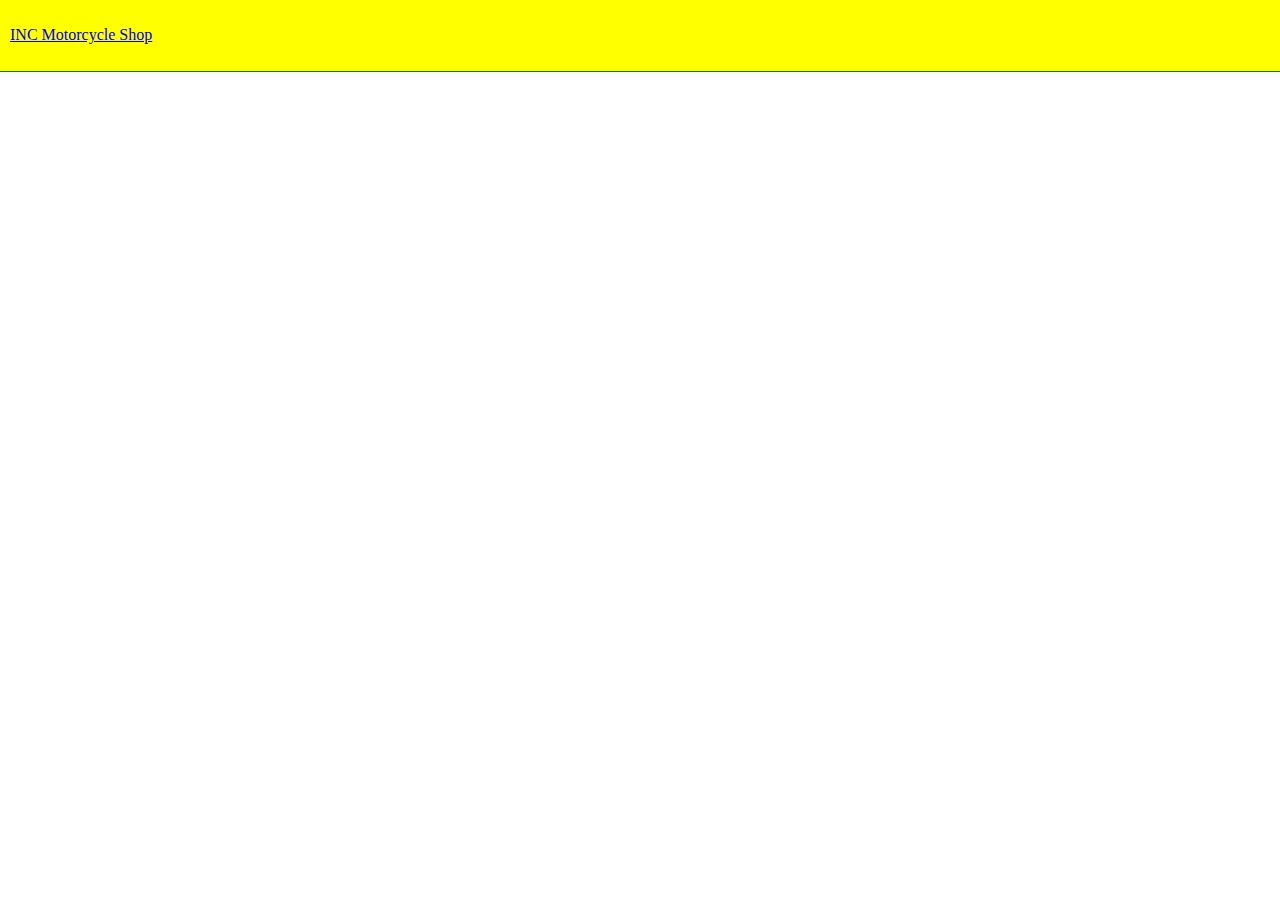
==== Calculator.html @ 77c9ebbf "Practice Web Dev" ====
<!Doc Type html>
<html lang="en">
    <head>
        <meta charset="UTF-8">
        <meta name="viewport" content="width=device-width, initial-scale=1.0">
        <title>INC Motorcycle Shop</title>
        <link rel = "stylesheet" href="Calculator.css">
    </head>
<body>
    <div class="topCalc">
    <div class="JMSCalc">
        <a href="index.html">INC Motorcycle Shop</a>
    </div>
</div>
</body>
</html>
---- Calculator.css ----
.topCalc{
    position: fixed;
    background-color: yellow ;
    width: 1529px;
    height: 90px;
    margin-top: -27px;
    margin-left: auto;
    margin-right: auto;
    margin-left: -99px;
    margin-bottom: 10px;
    border: green 1px solid;
    border-top: none;
}

.JMSCalc {
    padding-left: 50px;
    position: relative;
    display: inline-block;
    margin-top: 45px;
    margin-left: 50px;
}
  
  .calculator {
    padding: 20px;
    -webkit-box-shadow: 0px 1px 4px 0px rgba(0, 0, 0, 0.2);
    box-shadow: 0px 1px 4px 0px rgba(0, 0, 0, 0.2);
    border-radius: 1px;
  }
  
  .input {
    border: 1px solid #ddd;
    border-radius: 1px;
    height: 60px;
    padding-right: 15px;
    padding-top: 10px;
    text-align: right;
    margin-right: 6px;
    font-size: 2.5rem;
    overflow-x: auto;
    transition: all .2s ease-in-out;
  }
  
  .input:hover {
    border: 1px solid #bbb;
    -webkit-box-shadow: inset 0px 1px 4px 0px rgba(0, 0, 0, 0.2);
    box-shadow: inset 0px 1px 4px 0px rgba(0, 0, 0, 0.2);
  }
  
  .buttons {
    background-color: #04aa6d;
    color: white;
    padding: 16px;
    font-size: 16px;
    border: 1px;
    border-style:  solid;
    border-color: black;
    transition-duration: 0.4s;
  }
  
  /*.operators {}*/
  
  .operators div {
    display: inline-block;
    border: 1px solid #bbb;
    border-radius: 1px;
    width: 80px;
    text-align: center;
    padding: 10px;
    margin: 20px 4px 10px 0;
    cursor: pointer;
    background-color: #ddd;
    transition: border-color .2s ease-in-out, background-color .2s, box-shadow .2s;
  }
  
  .operators div:hover {
    background-color: #ddd;
    -webkit-box-shadow: 0px 1px 4px 0px rgba(0, 0, 0, 0.2);
    box-shadow: 0px 1px 4px 0px rgba(0, 0, 0, 0.2);
    border-color: #aaa;
  }
  
  .operators div:active {
    font-weight: bold;
  }
  
  .leftPanel {
    display: inline-block;
  }
  
  .numbers div {
    display: inline-block;
    border: 1px solid #ddd;
    border-radius: 1px;
    width: 80px;
    text-align: center;
    padding: 10px;
    margin: 10px 4px 10px 0;
    cursor: pointer;
    background-color: #f9f9f9;
    transition: border-color .2s ease-in-out, background-color .2s, box-shadow .2s;
  }
  
  .numbers div:hover {
    background-color: #f1f1f1;
    -webkit-box-shadow: 0px 1px 4px 0px rgba(0, 0, 0, 0.2);
    box-shadow: 0px 1px 4px 0px rgba(0, 0, 0, 0.2);
    border-color: #bbb;
  }
  
  .numbers div:active {
    font-weight: bold;
  }
  
  div.equal {
    display: inline-block;
    border: 1px solid #3079ED;
    border-radius: 1px;
    width: 17%;
    text-align: center;
    padding: 127px 10px;
    margin: 10px 6px 10px 0;
    vertical-align: top;
    cursor: pointer;
    color: #FFF;
    background-color: #4d90fe;
    transition: all .2s ease-in-out;
  }
  
  div.equal:hover {
    background-color: #307CF9;
    -webkit-box-shadow: 0px 1px 4px 0px rgba(0, 0, 0, 0.2);
    box-shadow: 0px 1px 4px 0px rgba(0, 0, 0, 0.2);
    border-color: #1857BB;
  }
  
  div.equal:active {
    font-weight: bold;
  }
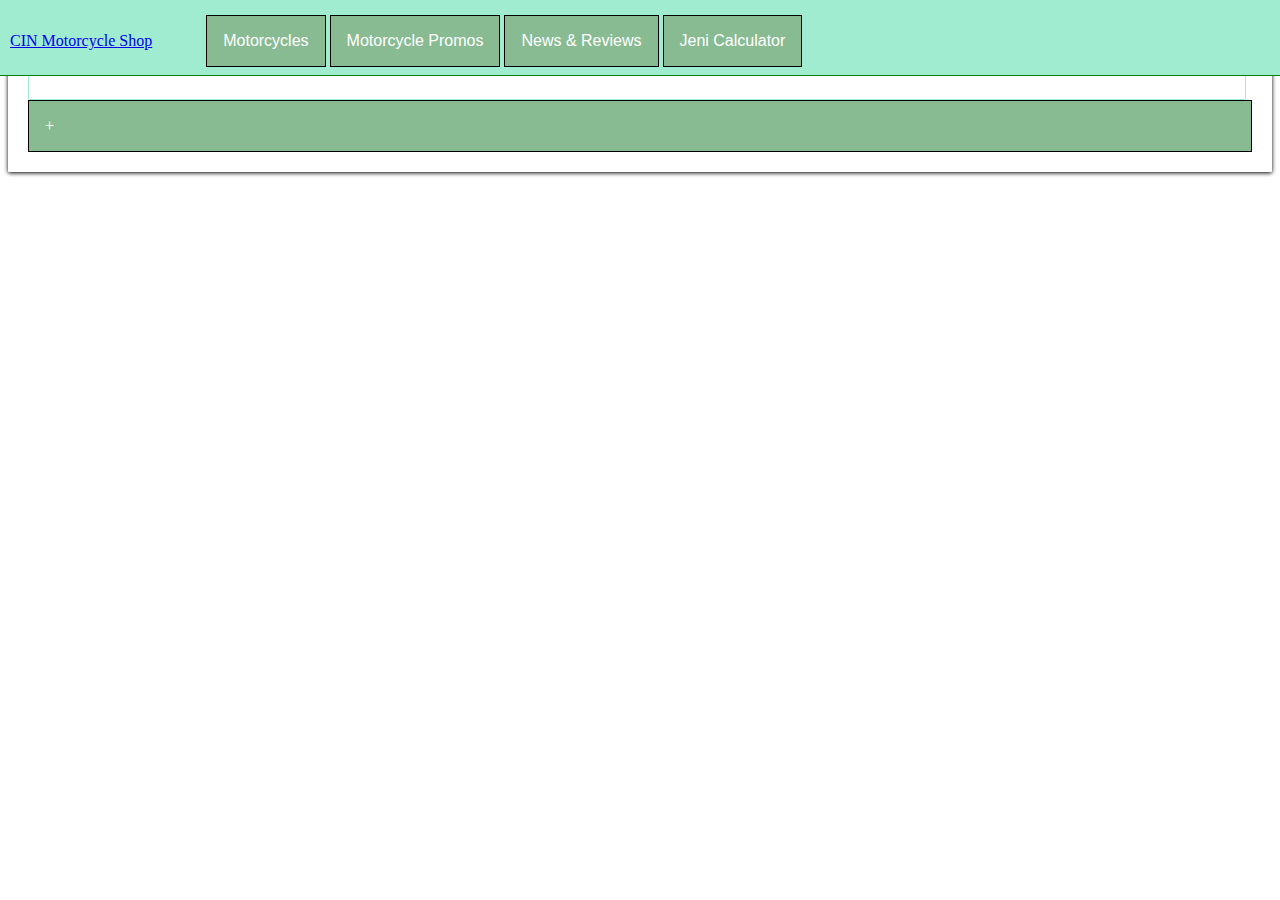
==== commit f2d87df3: "Add files via upload" ====
--- a/Calculator.html
+++ b/Calculator.html
@@ -3,14 +3,48 @@
     <head>
         <meta charset="UTF-8">
         <meta name="viewport" content="width=device-width, initial-scale=1.0">
-        <title>INC Motorcycle Shop</title>
+        <title>CIN Motorcycle Shop</title>
         <link rel = "stylesheet" href="Calculator.css">
+        <link rel = "stylesheet" href="Calculator.js">
     </head>
-<body>
+<header>
     <div class="topCalc">
     <div class="JMSCalc">
-        <a href="index.html">INC Motorcycle Shop</a>
+        <a href="index.html">CIN Motorcycle Shop</a>
     </div>
+    <div class="motorcycles">
+        <button class="dropbtn">Motorcycles</button>
+        <div class="motorcycles-content">
+            <a href="#">Ducati</a>
+            <a href="Honda.html">Honda</a>
+            <a href="#">Kawasaki</a>
+            <a href="#">Royal Enfield</a>
+            <a href="#">Suzuki</a>
+            <a href="#">Yamaha</a>
+        </div>
+    </div>
+
+    <div class="motorcycle-promos">
+        <a href="#"><button class="button">Motorcycle Promos</button></a>
+    </div>
+
+    <div class="NR">
+        <button class="dropbtn">News & Reviews</button>
+        <div class="NR-content">
+            <a href="#">Latest News</a>
+            <a href="#">Reviews</a>
+        </div>
+    </div>
+
+    <div class="JeniCalculator">
+        <a href="Calculator.html"><button class="button">Jeni Calculator</button></a>
+    </div>
+</div>
+</header>
+<body>
+<div class="calculator">
+    <div class="input" id="input"></div>
+    <div class="button">+</div>
 </div>
 </body>
 </html>
--- a/Calculator.css
+++ b/Calculator.css
@@ -1,8 +1,8 @@
 .topCalc{
     position: fixed;
-    background-color: yellow ;
+    background-color: #a0ecd0;
     width: 1529px;
-    height: 90px;
+    height: 94px;
     margin-top: -27px;
     margin-left: auto;
     margin-right: auto;
@@ -16,123 +16,135 @@
     padding-left: 50px;
     position: relative;
     display: inline-block;
-    margin-top: 45px;
+    margin-top: 51px;
     margin-left: 50px;
 }
-  
-  .calculator {
-    padding: 20px;
-    -webkit-box-shadow: 0px 1px 4px 0px rgba(0, 0, 0, 0.2);
-    box-shadow: 0px 1px 4px 0px rgba(0, 0, 0, 0.2);
-    border-radius: 1px;
-  }
-  
-  .input {
-    border: 1px solid #ddd;
-    border-radius: 1px;
-    height: 60px;
-    padding-right: 15px;
-    padding-top: 10px;
-    text-align: right;
-    margin-right: 6px;
-    font-size: 2.5rem;
-    overflow-x: auto;
-    transition: all .2s ease-in-out;
-  }
-  
-  .input:hover {
-    border: 1px solid #bbb;
-    -webkit-box-shadow: inset 0px 1px 4px 0px rgba(0, 0, 0, 0.2);
-    box-shadow: inset 0px 1px 4px 0px rgba(0, 0, 0, 0.2);
-  }
-  
-  .buttons {
-    background-color: #04aa6d;
-    color: white;
-    padding: 16px;
-    font-size: 16px;
-    border: 1px;
-    border-style:  solid;
-    border-color: black;
-    transition-duration: 0.4s;
-  }
-  
-  /*.operators {}*/
-  
-  .operators div {
-    display: inline-block;
-    border: 1px solid #bbb;
-    border-radius: 1px;
-    width: 80px;
-    text-align: center;
-    padding: 10px;
-    margin: 20px 4px 10px 0;
-    cursor: pointer;
-    background-color: #ddd;
-    transition: border-color .2s ease-in-out, background-color .2s, box-shadow .2s;
-  }
-  
-  .operators div:hover {
-    background-color: #ddd;
-    -webkit-box-shadow: 0px 1px 4px 0px rgba(0, 0, 0, 0.2);
-    box-shadow: 0px 1px 4px 0px rgba(0, 0, 0, 0.2);
-    border-color: #aaa;
-  }
-  
-  .operators div:active {
-    font-weight: bold;
-  }
-  
-  .leftPanel {
-    display: inline-block;
-  }
-  
-  .numbers div {
-    display: inline-block;
-    border: 1px solid #ddd;
-    border-radius: 1px;
-    width: 80px;
-    text-align: center;
-    padding: 10px;
-    margin: 10px 4px 10px 0;
-    cursor: pointer;
-    background-color: #f9f9f9;
-    transition: border-color .2s ease-in-out, background-color .2s, box-shadow .2s;
-  }
-  
-  .numbers div:hover {
-    background-color: #f1f1f1;
-    -webkit-box-shadow: 0px 1px 4px 0px rgba(0, 0, 0, 0.2);
-    box-shadow: 0px 1px 4px 0px rgba(0, 0, 0, 0.2);
-    border-color: #bbb;
-  }
-  
-  .numbers div:active {
-    font-weight: bold;
-  }
-  
-  div.equal {
-    display: inline-block;
-    border: 1px solid #3079ED;
-    border-radius: 1px;
-    width: 17%;
-    text-align: center;
-    padding: 127px 10px;
-    margin: 10px 6px 10px 0;
-    vertical-align: top;
-    cursor: pointer;
-    color: #FFF;
-    background-color: #4d90fe;
-    transition: all .2s ease-in-out;
-  }
-  
-  div.equal:hover {
-    background-color: #307CF9;
-    -webkit-box-shadow: 0px 1px 4px 0px rgba(0, 0, 0, 0.2);
-    box-shadow: 0px 1px 4px 0px rgba(0, 0, 0, 0.2);
-    border-color: #1857BB;
-  }
-  
-  div.equal:active {
-    font-weight: bold;
-  }
+
+.motorcycles {
+  position: relative;
+  display: inline-block;
+  margin-top: 10px;
+  margin-left: 50px;
+  opacity:  1;
+}
+
+
+.motorcycles-content {
+  display: none;
+  position: absolute;
+  background-color: #f1f1f1;
+  min-width: 160px;
+  box-shadow: 0px 8px 16px 0px rgba(0,0,0);
+  opacity:  1;
+}
+
+.motorcycles-content a {
+  color: black;
+  padding: 12px 16px;
+  text-decoration: none;
+  display: block;
+  position: relative;
+  opacity:  1;
+}
+
+
+.NR {
+  position: relative;
+  display: inline-block;
+  margin-top: 10px;
+}
+
+.NR-content {
+  display: none;
+  position: absolute;
+  background-color: #f1f1f1;
+  min-width: 160px;
+  box-shadow: 0px 8px 16px 0px rgba(0,0,0);
+  z-index: 1;
+}
+
+.NR-content a {
+  color: black;
+  padding: 12px 16px;
+  text-decoration: none;
+  display: block;
+}
+
+.dropbtn {
+  background-color: #88bb92;
+  color: white;
+  padding: 16px;
+  font-size: 16px;
+  border: 1px;
+  border-style:  solid;
+  border-color: black;
+}
+
+.button{
+  background-color: #88bb92;
+  color: white;
+  padding: 16px;
+  font-size: 16px;
+  border: 1px;
+  border-style:  solid;
+  border-color: black;
+  transition-duration: 0.4s;
+}
+
+
+.button:hover {
+  box-shadow: 0 12px 16px 0 rgba(0,0,0), 0 17px 50px 0 rgba(0,0,0);
+}
+
+.motorcycle-promos {
+  margin-top: 15px;
+  position: relative;
+  display: inline-block;
+}
+
+.JeniCalculator {
+  margin-top: 15px;
+  position: relative;
+  display: inline-block;
+}
+
+.motorcycles:hover .motorcycles-content{display: block;}
+
+.motorcycles-content a:hover {background-color: #ddd;}
+
+.motorcycles:hover .dropbtn {background-color: #88bb92;}
+
+.NR:hover .NR-content{display: block;}
+
+.NR-content a:hover {background-color: #ddd;}
+
+.NR:hover .dropbtn {background-color: #88bb92;}
+
+.show {display:block;}
+
+.calculator {
+  padding: 20px;
+  -webkit-box-shadow: 0px 1px 4px rgba(0, 0, 0);
+  box-shadow: 0px 1px 4px rgba(0, 0, 0);
+  border-radius: 1px;
+}
+
+.input {
+  border: 1px solid #a0ecd0;
+  border-radius: 1px;
+  height: 60px;
+  /* size: 300px; */
+  padding-right: 15px;
+  padding-top: 10px;
+  text-align: right;
+  margin-right: 6px;
+  font-size: 2.5rem;
+  overflow-x: auto;
+  transition: all .2s ease-in-out;
+}
+
+.input:hover {
+  border: 1px solid #bbb;
+  -webkit-box-shadow: inset 0px 1px 4px rgba(0, 0, 0);
+  box-shadow: inset 0px 1px 4px rgba(0, 0, 0);
+}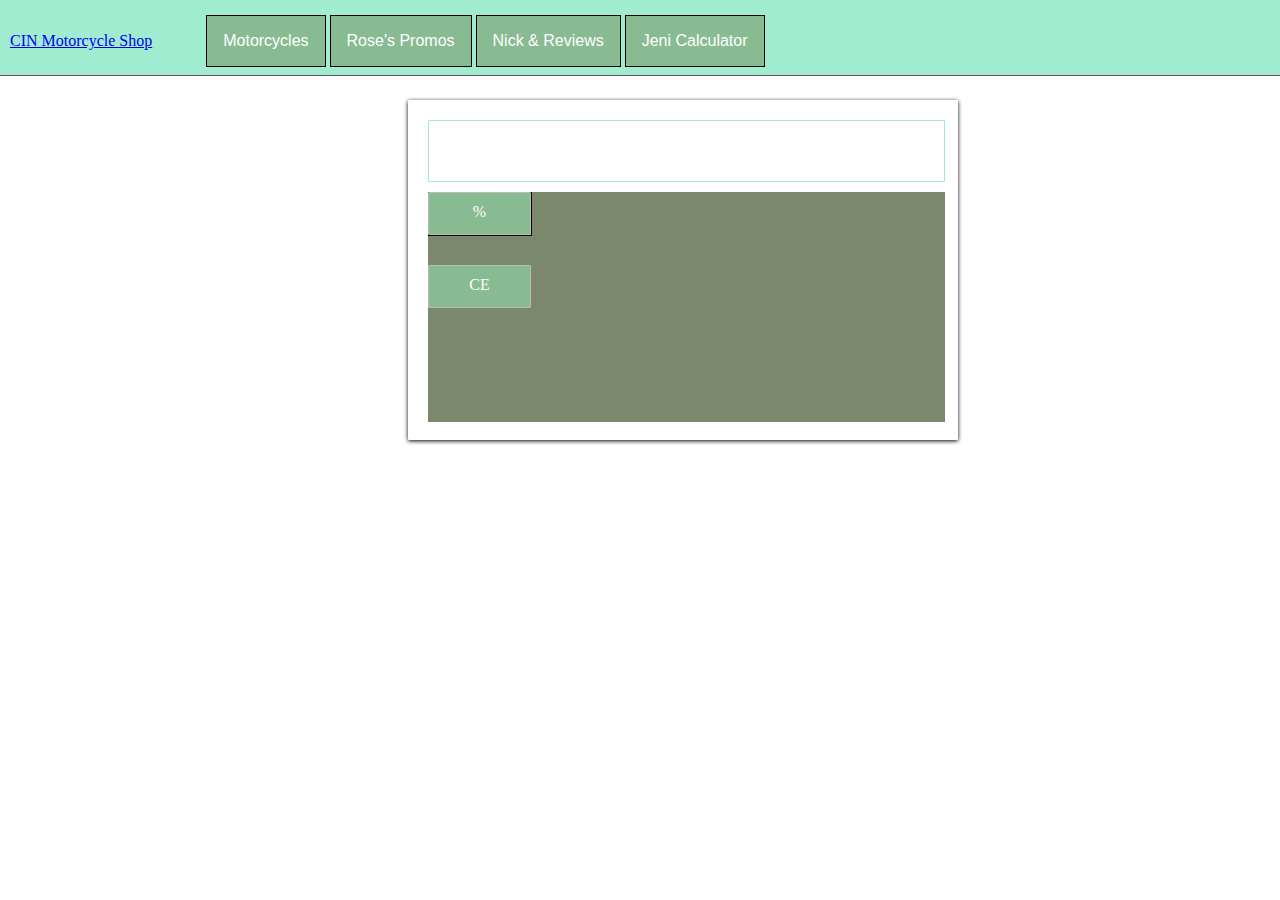
==== commit 0a699d95: "Practice Web Dev" ====
--- a/Calculator.html
+++ b/Calculator.html
@@ -25,13 +25,13 @@
     </div>
 
     <div class="motorcycle-promos">
-        <a href="#"><button class="button">Motorcycle Promos</button></a>
+        <a href="#"><button class="button">Rose's Promos</button></a>
     </div>
 
     <div class="NR">
-        <button class="dropbtn">News & Reviews</button>
+        <button class="dropbtn">Nick & Reviews</button>
         <div class="NR-content">
-            <a href="#">Latest News</a>
+            <a href="#">Latest Nick</a>
             <a href="#">Reviews</a>
         </div>
     </div>
@@ -41,10 +41,18 @@
     </div>
 </div>
 </header>
+
 <body>
 <div class="calculator">
     <div class="input" id="input"></div>
-    <div class="button">+</div>
+    <div class="CalcLoc">
+        <div class="CalcButton">
+        <div class="operators">
+            <div>%</div>
+            <div>CE</div>
+        </div>
+        </div>
+    </div>
 </div>
 </body>
 </html>
--- a/Calculator.css
+++ b/Calculator.css
@@ -3,12 +3,12 @@
     background-color: #a0ecd0;
     width: 1529px;
     height: 94px;
-    margin-top: -27px;
+    margin-top: -119px;
     margin-left: auto;
     margin-right: auto;
     margin-left: -99px;
     margin-bottom: 10px;
-    border: green 1px solid;
+    border: #714955 1px solid;
     border-top: none;
 }
 
@@ -91,7 +91,6 @@
   transition-duration: 0.4s;
 }
 
-
 .button:hover {
   box-shadow: 0 12px 16px 0 rgba(0,0,0), 0 17px 50px 0 rgba(0,0,0);
 }
@@ -124,6 +123,10 @@
 
 .calculator {
   padding: 20px;
+  height: 300px;
+  width: 510px;
+  margin-top: 100px;
+  margin-left: 400px;
   -webkit-box-shadow: 0px 1px 4px rgba(0, 0, 0);
   box-shadow: 0px 1px 4px rgba(0, 0, 0);
   border-radius: 1px;
@@ -132,12 +135,12 @@
 .input {
   border: 1px solid #a0ecd0;
   border-radius: 1px;
-  height: 60px;
-  /* size: 300px; */
+  height: 50px;
+  width: 500px;
+  /* margin-top: 2px; */
   padding-right: 15px;
   padding-top: 10px;
   text-align: right;
-  margin-right: 6px;
   font-size: 2.5rem;
   overflow-x: auto;
   transition: all .2s ease-in-out;
@@ -147,4 +150,44 @@
   border: 1px solid #bbb;
   -webkit-box-shadow: inset 0px 1px 4px rgba(0, 0, 0);
   box-shadow: inset 0px 1px 4px rgba(0, 0, 0);
+}
+
+.CalcLoc {
+  height: 230px;
+  width: 517px;
+  margin-top: 10px;
+  background-color: #7b886b;
+}
+
+.CalcButton {
+  background-color: #88bb92;
+  color: white;
+  padding: 16px;
+  height: 10px;
+  width: 70px;
+  font-size: 16px;
+  border: 1px;
+  border-style:  solid;
+  border-color: black;
+  transition-duration: 0.4s;
+}
+
+.operators {
+  position: relative;
+  margin-top: -37px;
+  margin-left: -17px;
+}
+
+.operators div {
+  display: inline-block;
+  border: 1px solid #bbb;
+  border-radius: 1px;
+  height: 21px;
+  width: 81px;
+  text-align: center;
+  padding: 10px;
+  margin: 20px 4px 10px 0;
+  cursor: pointer;
+  background-color: #88bb92;
+  transition: border-color .2s ease-in-out, background-color .2s, box-shadow .2s;
 }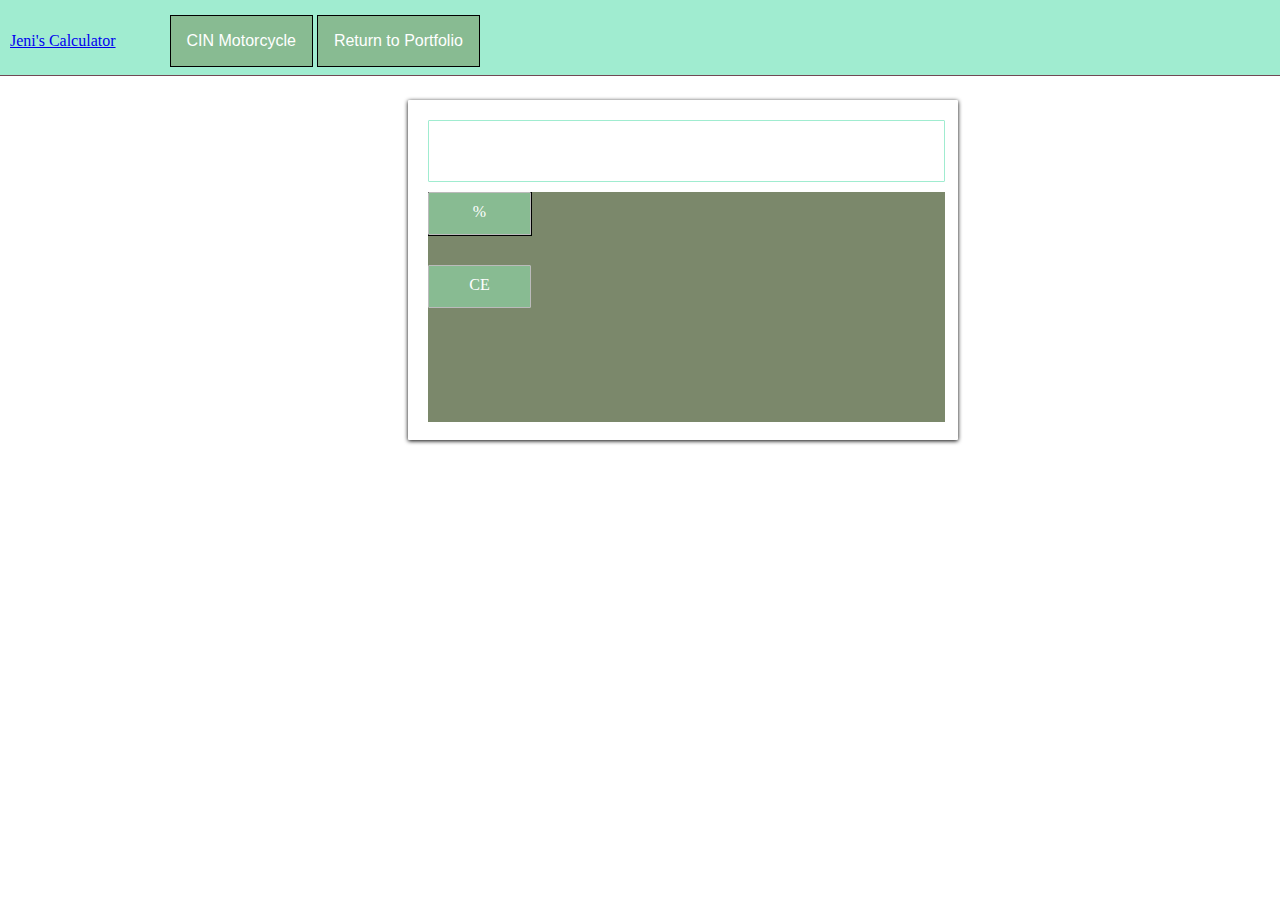
==== commit dd06c9d0: "Practice Web Dev" ====
--- a/Calculator.html
+++ b/Calculator.html
@@ -8,36 +8,17 @@
         <link rel = "stylesheet" href="Calculator.js">
     </head>
 <header>
-    <div class="topCalc">
+<div class="topCalc">
     <div class="JMSCalc">
-        <a href="index.html">CIN Motorcycle Shop</a>
-    </div>
-    <div class="motorcycles">
-        <button class="dropbtn">Motorcycles</button>
-        <div class="motorcycles-content">
-            <a href="#">Ducati</a>
-            <a href="Honda.html">Honda</a>
-            <a href="#">Kawasaki</a>
-            <a href="#">Royal Enfield</a>
-            <a href="#">Suzuki</a>
-            <a href="#">Yamaha</a>
-        </div>
+        <a href="Calculator.html">Jeni's Calculator</a>
     </div>
 
-    <div class="motorcycle-promos">
-        <a href="#"><button class="button">Rose's Promos</button></a>
-    </div>
-
-    <div class="NR">
-        <button class="dropbtn">Nick & Reviews</button>
-        <div class="NR-content">
-            <a href="#">Latest Nick</a>
-            <a href="#">Reviews</a>
-        </div>
+    <div class="motorcycles">
+        <a href="index.html"><button class="button">CIN Motorcycle</button></a>
     </div>
 
     <div class="JeniCalculator">
-        <a href="Calculator.html"><button class="button">Jeni Calculator</button></a>
+        <a href="Portfolio.html"><button class="button">Return to Portfolio</button></a>
     </div>
 </div>
 </header>
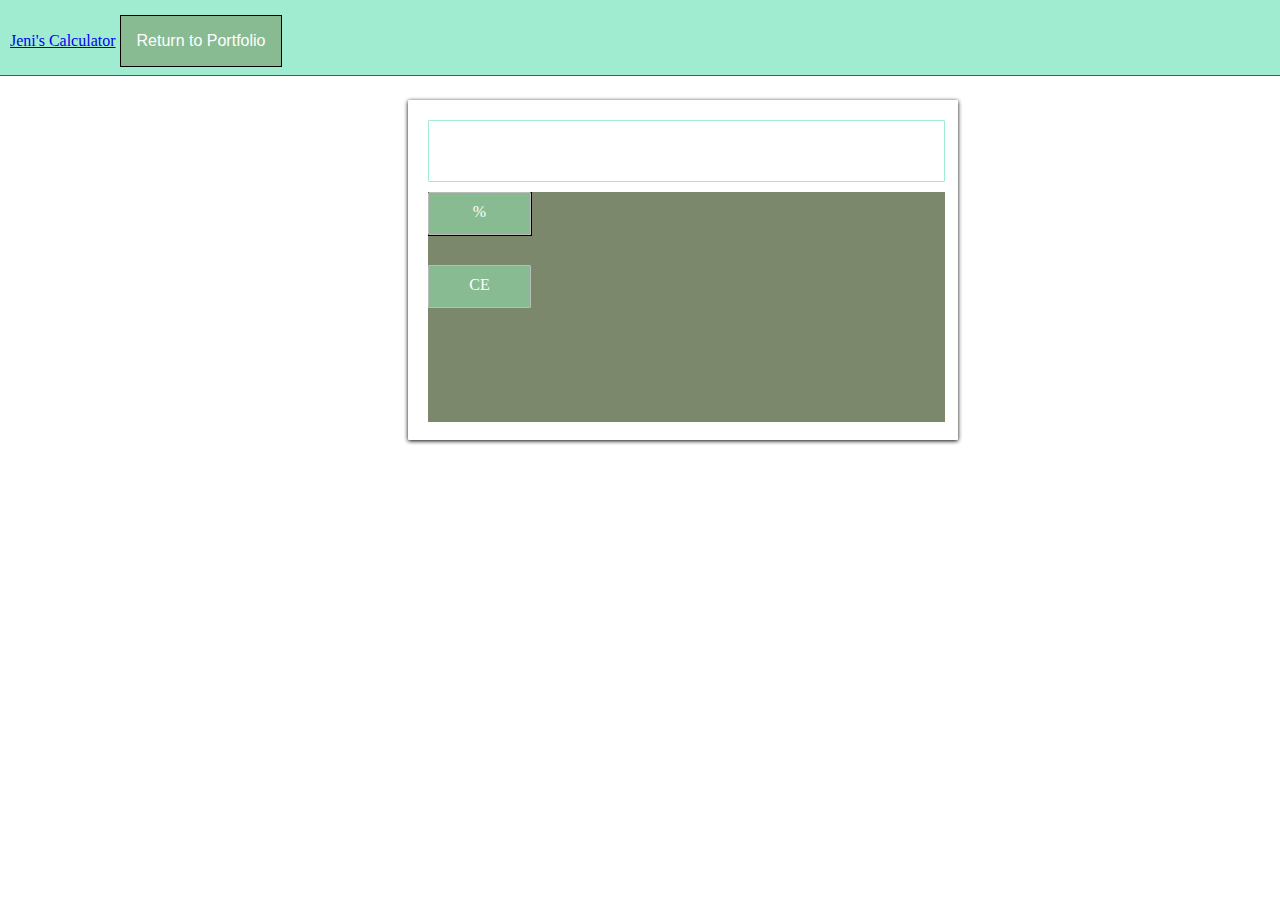
==== commit 4c09eab8: "Practice Web Dev" ====
--- a/Calculator.html
+++ b/Calculator.html
@@ -12,11 +12,6 @@
     <div class="JMSCalc">
         <a href="Calculator.html">Jeni's Calculator</a>
     </div>
-
-    <div class="motorcycles">
-        <a href="index.html"><button class="button">CIN Motorcycle</button></a>
-    </div>
-
     <div class="JeniCalculator">
         <a href="Portfolio.html"><button class="button">Return to Portfolio</button></a>
     </div>
